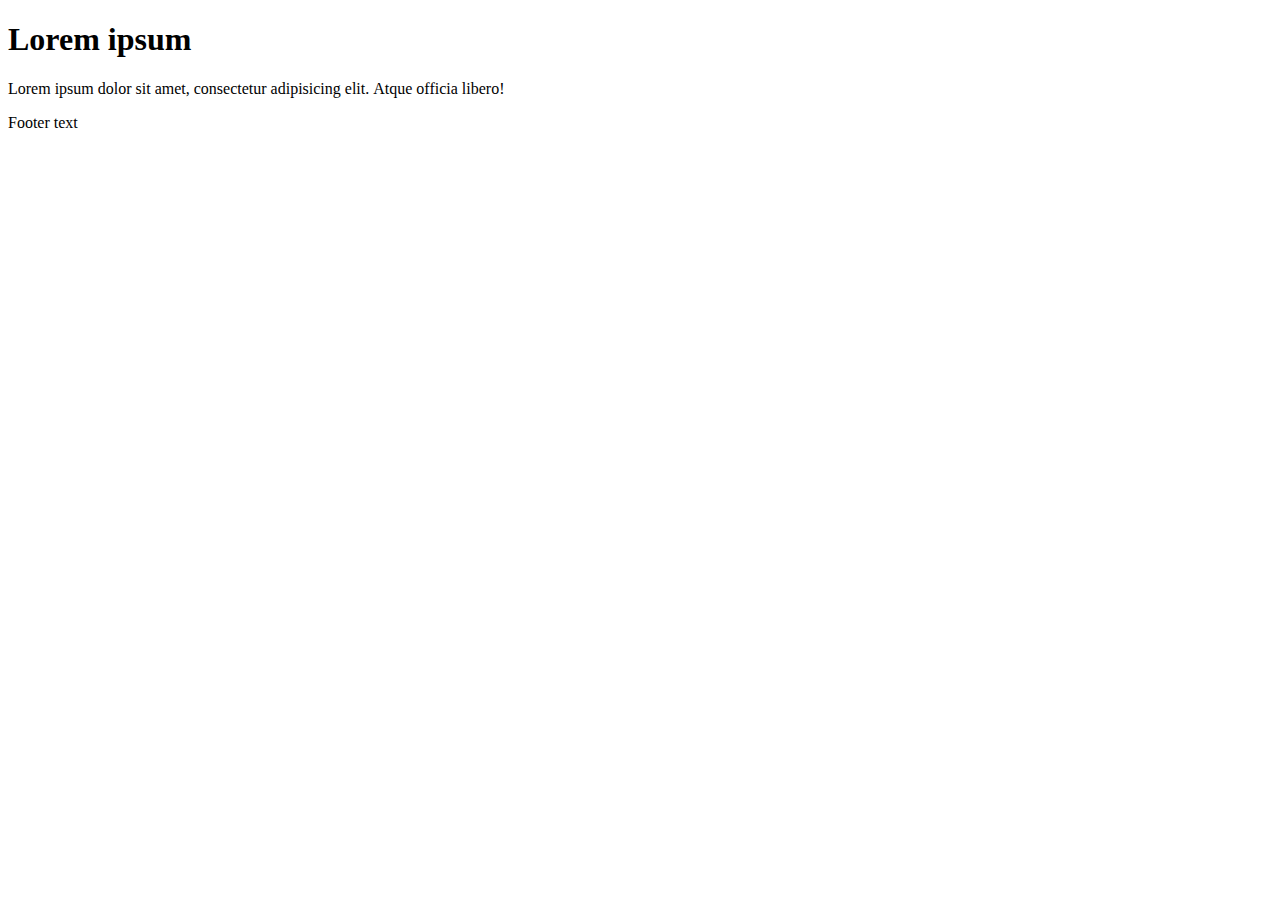
==== fr-FR/code/web-animate-span/index.html @ 5518eec9 "New translations index.html (French)" ====
<!DOCTYPE html>
<html lang="fr">
  <head>
    <meta charset="UTF-8" />
    <meta name="viewport" content="width=device-width, initial-scale=1.0" />
    <meta http-equiv="X-UA-Compatible" content="ie=edge" />

    <!-- Title shown in web browsers-->
    <title>My website title</title>

    <!-- Import fonts from Google -->
    <link rel="preconnect" href="https://fonts.googleapis.com" />
    <link rel="preconnect" href="https://fonts.gstatic.com" crossorigin />
    <link
      href="https://fonts.googleapis.com/css2?family=Bungee+Shade&family=Codystar:wght@300&family=Creepster&family=Eater&family=Faster+One&family=Finger+Paint&family=Flavors&family=Freckle+Face&family=Fredericka+the+Great&family=Gorditas&family=Hanalei+Fill&family=Lobster&family=Luckiest+Guy&family=Miltonian&family=Monoton&family=Ranchers&family=Rubik+Moonrocks&family=Shrikhand&family=Spirax&family=Titan+One&Bebas+Neue&Cairo&display=swap"
      rel="stylesheet"
    />
    
    <!-- Include CSS style file -->

     <link href="style.css" rel="stylesheet" type="text/css" /> 
     <link href="animation.css" rel="stylesheet" type="text/css" /> 
     <link href="medals.css" rel="stylesheet" type="text/css" /> 
  </head>

  <body>
    <!-- The page header code goes here -->
    <header class="border-bottom secondary">
      <h1><span class="movemeleft">L</span>orem ipsum</h1>
    </header>

    <!-- The main content for the web page goes between the main tags -->
    <main>
      <section class="xcenter">
        <p>Lorem ipsum dolor sit amet, consectetur adipisicing elit. <span class="tertiary scaleme">Atque</span> officia libero! </p>
      </section>
    </main>

    <!-- Footer code goes here -->
    <footer class="border-top secondary">
      <p>Footer text</p>
    </footer>

  </body>
</html>
---- fr-FR/code/web-animate-span/animation.css ----
.spinme {
  animation: rotate-center linear 8s 2; /* Time taken for animation and number of repetitions */
  display: inline-block; /* Important to allow rotation */
}

@keyframes rotate-center {
  /* The spin me animation code */
  0% {
    /* Rotate from 0 to 360 degrees */
    transform: rotate(0);
  }
  100% {
    transform: rotate(360deg);
  }
}

.bounceme {
  animation: bounce ease 2s 3; /* runs the 'bounce' animation with ease timing (slow start and end) for two seconds. Runs the animation twice. */
  display: inline-block;
}

@keyframes bounce {
  /* The bounce animation code */
  0% {
    transform: scale(1, 1) translateY(0); /* Starting position and actual size */
  }
  10% {
    transform: scale(1.1, 0.9) translateY(0); /* Grow width and shrink height for pre bounce squash effect */
  }
  30% {
    transform: scale(1, 1) translateY(-6rem); /* Return to actual size and move emoji up 100px from current position */
  }
  50% {
    transform: scale(1, 1) translateY(0); /* Move emoji back to starting position */
  }
}

.scaleme {
  animation: scale ease 2s infinite; /* runs the 'scale' animation with ease timing (slow start and end) for two seconds. Runs the animation twice. */
  display: inline-block;
}

@keyframes scale {
  /* The twinkle animation code */
  0% {
    transform: scale(1, 1);
  }
  20% {
    transform: scale(1.1, 1.1);
  }
  40% {
    transform: scale(1.2, 1.2);
  }
  60% {
    transform: scale(1.1, 1.1);
  }
  80% {
    transform: scale(1, 1);
  }
}

.rollmeleft {
  animation: rollleft ease 8s 1;
  display: inline-block;
}

@keyframes rollleft {
  /* The roll animation code */
  from {
    transform: translate(-60vw) rotate(0deg);
    transform-origin: center;
  }

  to {
    transform: translate(0vw) rotate(360deg);
    transform-origin: center;
  }
}

.rollmeright {
  animation: rollright ease 8s 1;
  display: inline-block;
}

@keyframes rollright {
  /* The roll animation code */
  from {
    transform: translate(60vw) rotate(360deg);
    transform-origin: center;
  }

  to {
    transform: translate(0vw) rotate(00deg);
    transform-origin: center;
  }
}

.flipme {
  transform: rotateY(180deg);
}

.movemeleft {
  animation: moveleft ease 8s infinite;
  display: inline-block;
}

@keyframes moveleft {
  /* The roll animation code */
  from {
    transform: translate(-60vw);
  }

  to {
    transform: translate(0vw);
  }
}
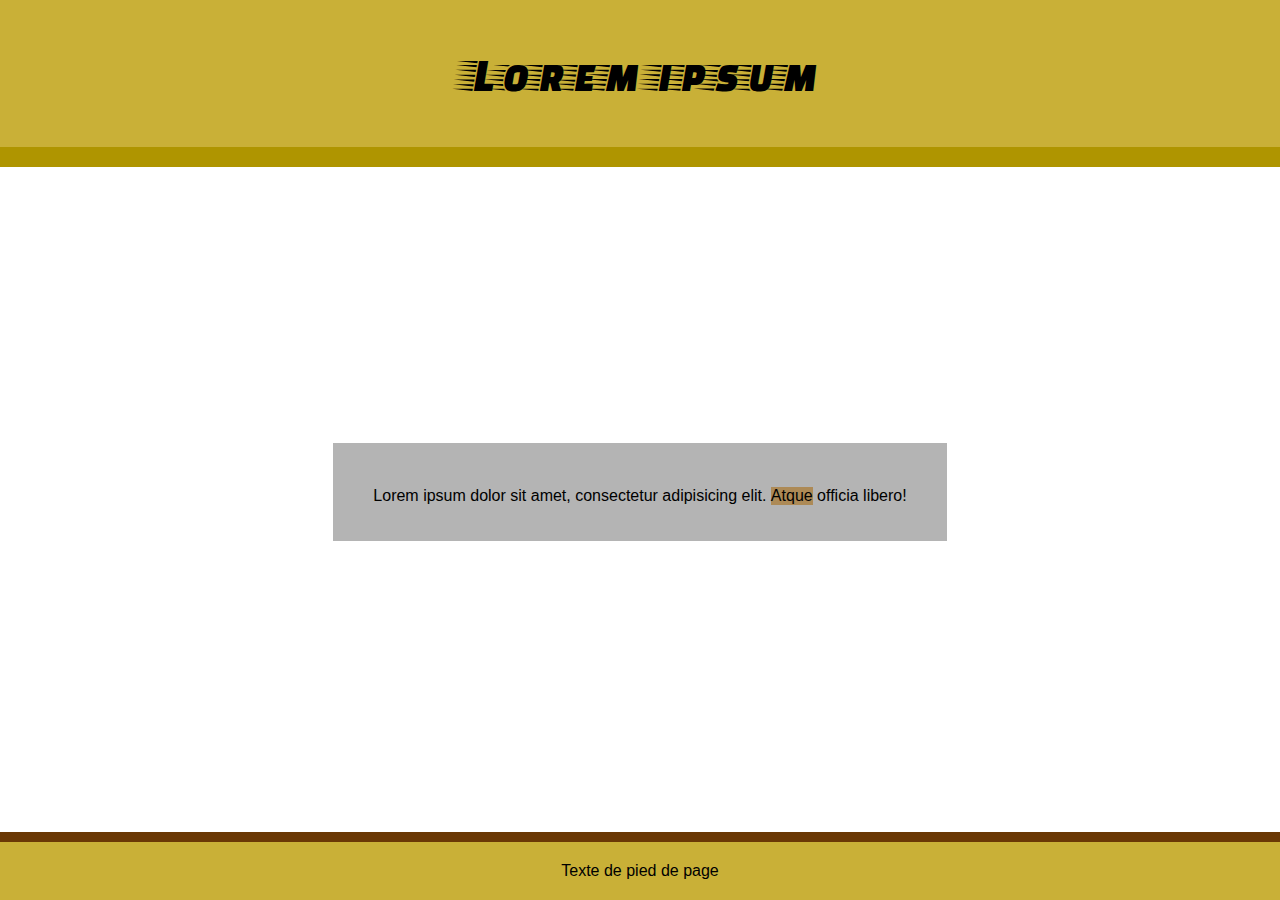
==== commit 49e7603f: "New translations index.html (French)" ====
--- a/fr-FR/code/web-animate-span/index.html
+++ b/fr-FR/code/web-animate-span/index.html
@@ -6,7 +6,7 @@
     <meta http-equiv="X-UA-Compatible" content="ie=edge" />
 
     <!-- Title shown in web browsers-->
-    <title>My website title</title>
+    <title>Titre de mon site web</title>
 
     <!-- Import fonts from Google -->
     <link rel="preconnect" href="https://fonts.googleapis.com" />
@@ -38,7 +38,7 @@
 
     <!-- Footer code goes here -->
     <footer class="border-top secondary">
-      <p>Footer text</p>
+      <p>Texte de pied de page</p>
     </footer>
 
   </body>
--- a/fr-FR/code/web-animate-span/style.css
+++ b/fr-FR/code/web-animate-span/style.css
@@ -0,0 +1,286 @@
+/* Colour pairings */
+
+.primary {
+  background: var(--primary);
+  color: var(--onprimary);
+}
+
+.secondary {
+  background: var(--secondary);
+  color: var(--onsecondary);
+}
+
+.tertiary {
+  background: var(--tertiary);
+  color: var(--ontertiary);
+}
+
+
+/* Apply everywhere */
+
+* {
+  margin: 0rem;
+  padding: 0rem;
+  box-sizing: border-box; /* Padding and border don't make a box bigger */
+}
+
+html,
+body {
+  width: 100%;
+  margin: 0rem auto;
+  background: var(--page);
+  color: var(--onpage);
+  font: var(--body-font);
+  min-height: 100vh; /* Make the content fill the page so the footer is at the bottom */
+  display: flex;
+  flex-direction: column;
+  justify-content: space-between;
+}
+
+/* add a background image to body */
+
+body {
+  /*background-image: url('name.jpg');*/ /* Uncomment and change filename to add a background image */
+  /*background-repeat: repeat;*/ /* Make the image repeat */
+  /*background-size: cover;*/ /* Make the image cover the whole container */
+}
+
+/* The main content of the page between the header and footer */
+main {
+  background: var(--primary); /* Colour the background */
+  color: var(--onprimary); /* Colour the text */
+  margin: 0 auto; /* Center if the browser is really wide */
+  min-width: 25rem; /* Don't let the content get too narrow */
+  max-width: 70rem; /*  Don't let the content get too wide */
+  padding: 0;
+  padding-top: 0.5rem; /* Padding at the top */
+  margin-bottom: 1em; /* Gap before the footer */
+}
+
+/* Header and footer element styles */
+
+header,
+footer {
+  text-align: center;
+  width: 100%; /* Fill the full width of the window */
+  margin: 0; /* Remove the default margin */
+  min-height: 3rem;
+  padding-top: 1rem;
+  padding-bottom: 1rem;
+}
+
+/* Section styles */
+
+section {
+  padding: 1rem 2rem;
+  margin: 1rem auto;
+}
+
+/* Border styles */
+
+.border-bottom {
+  border-bottom: 20px solid var(--detail); /* Add a solid */
+}
+
+.border-top {
+  border-top: 10px solid var(--detail2); /* Add a solid line above the footer */
+}
+
+/* Add a transparent effect */
+
+.transparent {
+  opacity: 0.95;
+}
+
+/* Styles just for h1 elements */
+
+h1 {
+  font: var(--header-font); /* Font style stored in the header-font variable */
+  padding: 2rem;
+  margin: 0; /* Center if the browser is really wide */
+}
+
+/* Styles just for h2 elements */
+
+h2 {
+  font: var(--title-font); /* Font style stored in the title-font variable */
+}
+
+/* Highlight key words in bold and apply an alternative text colour */
+
+strong {
+  color: var(--detail2); /* Text colour stored in the caption variable */
+  font-weight: bold; /* Makes text weight stronger than the default*/
+}
+
+/* Style for ordered and unordered lists */
+
+ol,
+ul {
+  display: inline-block;
+  text-align: left;
+  padding-left: 2rem;
+}
+
+/* Padding around paragraphs */
+
+p {
+  padding: 0.25rem 0.5rem;
+}
+
+/* Style for links */
+
+a:link,
+a:visited {
+  font-weight: bold;
+  color: inherit; /* Use the colour of the parent element */
+}
+
+.xcenter {
+  text-align: center;
+}
+
+.ycenter {
+  display: flex;
+  justify-content: center;
+  flex-flow: column;
+}
+
+/* Styles just for the .wrap class */
+
+.wrap {
+  /* Make content wrap over mutiple rows */
+  display: flex;
+  flex-wrap: wrap;
+  justify-content: center;
+  align-items: center;
+  box-sizing: border-box;
+}
+
+/* For creating fancy boxes */
+
+.dashed-border {
+  border: 0.25rem dashed var(--detail2);
+}
+
+.solid-border {
+  border: 0.25rem solid var(--detail2);
+}
+
+/* Styles for the div tags that are inside a .wrap class */
+
+.wrap > div {
+  width: 14rem;
+  padding: 0rem;
+}
+
+/* Styles for the img tags that are inside a .wrap class */
+
+.wrap > img {
+  width: 14rem;
+  display: block;
+  padding: 0rem;
+}
+
+/* Styles for the p tags that are inside a .wrap class */
+
+.wrap > p,
+.wrap > span {
+  width: 14rem;
+  display: block;
+  padding: 0rem;
+}
+
+/* Specific styles for this project */
+
+.bigfont {
+  font-size: 3rem;
+}
+
+.hugefont {
+  /* Used to make a large emoji */
+  font-size: 6rem;
+  text-align: center;
+  padding: 1rem;
+}
+
+.wrap .narrow {
+  width: 10rem;
+}
+
+.wrap .wide {
+  width: 20rem;
+}
+
+blockquote {
+  font: var(--quote-font);
+  color: var(--detail);
+  text-align: center;
+  padding: 0rem;
+  max-width: 25rem;
+}
+
+cite {
+  color: var(--detail);
+  font-size: small;
+}
+
+/* Specific styles for this project */
+
+.tile {
+  height: 9.4rem;
+}
+
+.rounded {
+  border-radius: 1rem;
+}
+
+.gradient1 {
+  background-image: linear-gradient(
+    to bottom right,
+    var(--secondary),
+    var(--detail)
+  );
+  color: var(--onsecondary);
+}
+
+.gradient2 {
+  background-image: linear-gradient(
+    to top right,
+    var(--tertiary),
+    var(--detail2)
+  );
+  color: var(--ontertiary);
+}
+
+.wrap .card {
+  width: 10rem;
+  height: 10rem;
+  border: 0.1rem solid transparent;
+}
+
+.card-content {
+  position: relative;
+  width: 100%;
+  height: 100%;
+  text-align: center;
+  transition: transform 1s;
+  transform-style: preserve-3d;
+  perspective: 60rem;
+}
+
+.card:hover .card-content {
+  transform: rotateY(180deg);
+}
+
+.card-face {
+  position: absolute;
+  width: 100%;
+  height: 100%;
+  backface-visibility: hidden;
+}
+
+.card p {
+  padding: 0.5rem;
+}
+
--- a/fr-FR/code/web-animate-span/animation.css
+++ b/fr-FR/code/web-animate-span/animation.css
@@ -1,12 +1,12 @@
   .spinme {
-  animation: rotate-center linear 8s 2; /* Time taken for animation and number of repetitions */
-  display: inline-block; /* Important to allow rotation */
+  animation: rotate-center linear 8s 2; /* Temps nécessaire à l'animation et nombre de répétitions*/
+  display: inline-block; /* Important pour permettre la rotation */
 }
 
 @keyframes rotate-center {
-  /* The spin me animation code */
+  /* Le code de l'animation spin me */
   0% {
-    /* Rotate from 0 to 360 degrees */
+    /* Rotation de 0 à 360 degrés */
     transform: rotate(0);
   }
   100% {
@@ -15,33 +15,33 @@
 }
 
 .bounceme {
-  animation: bounce ease 2s 3; /* runs the 'bounce' animation with ease timing (slow start and end) for two seconds. Runs the animation twice. */
+  animation: bounce ease 2s 3; /* exécute l'animation 'bounce' avec un timing facile (début et fin lents) pendant deux secondes. Exécute l'animation deux fois. */
   display: inline-block;
 }
 
 @keyframes bounce {
-  /* The bounce animation code */
+  /* Le code de l'animation de rebond */
   0% {
-    transform: scale(1, 1) translateY(0); /* Starting position and actual size */
+    transform: scale(1, 1) translateY(0); /* Position de départ et taille réelle */
   }
   10% {
-    transform: scale(1.1, 0.9) translateY(0); /* Grow width and shrink height for pre bounce squash effect */
+    transform: scale(1.1, 0.9) translateY(0); /* Augmenter la largeur et réduire la hauteur pour un effet d'écrasement avant le rebond */
   }
   30% {
-    transform: scale(1, 1) translateY(-6rem); /* Return to actual size and move emoji up 100px from current position */
+    transform: scale(1, 1) translateY(-6rem); /* Revenir à la taille réelle et déplacer l'emoji de 100 pixels par rapport à la position actuelle */
   }
   50% {
-    transform: scale(1, 1) translateY(0); /* Move emoji back to starting position */
+    transform: scale(1, 1) translateY(0); /* Remettre l'emoji à la position de départ */
   }
 }
 
 .scaleme {
-  animation: scale ease 2s infinite; /* runs the 'scale' animation with ease timing (slow start and end) for two seconds. Runs the animation twice. */
+  animation: scale ease 2s infinite; /* exécute l'animation 'scale' avec un timing facile (début et fin lents) pendant deux secondes. Exécute l'animation deux fois. */
   display: inline-block;
 }
 
 @keyframes scale {
-  /* The twinkle animation code */
+  /* Le code d'animation de scintillement */
   0% {
     transform: scale(1, 1);
   }
@@ -65,7 +65,7 @@
 }
 
 @keyframes rollleft {
-  /* The roll animation code */
+  /* Le code de l'animation du roulement */
   from {
     transform: translate(-60vw) rotate(0deg);
     transform-origin: center;
@@ -83,7 +83,7 @@
 }
 
 @keyframes rollright {
-  /* The roll animation code */
+  /* Le code de l'animation du roulement */
   from {
     transform: translate(60vw) rotate(360deg);
     transform-origin: center;
@@ -105,7 +105,7 @@
 }
 
 @keyframes moveleft {
-  /* The roll animation code */
+  /* Le code de l'animation du roulement */
   from {
     transform: translate(-60vw);
   }
--- a/fr-FR/code/web-animate-span/medals.css
+++ b/fr-FR/code/web-animate-span/medals.css
@@ -0,0 +1,19 @@
+/* Configurer la palette de couleurs et les polices en utilisant les variables */
+
+:root {
+  --primary: #b4b4b4; /* */
+  --onprimary: #000000; /* */
+  --secondary: #c9b037; /* */
+  --onsecondary: #000000; /* */
+  --tertiary: #ad8a56; /* */
+  --ontertiary: #000000; /* */
+  --page: #ffffff; /* */
+  --onpage: #000000; /* */
+  --detail: #af9500; /* */
+  --detail2: #6a3805; /* */
+  
+  --body-font: 1rem Verdana, sans-serif;
+  --header-font: lighter 3rem "Faster One", cursive;
+  --title-font: lighter 2rem "Faster One", cursive;
+  --quote-font: lighter 1.5rem "Faster One", cursive; 
+}